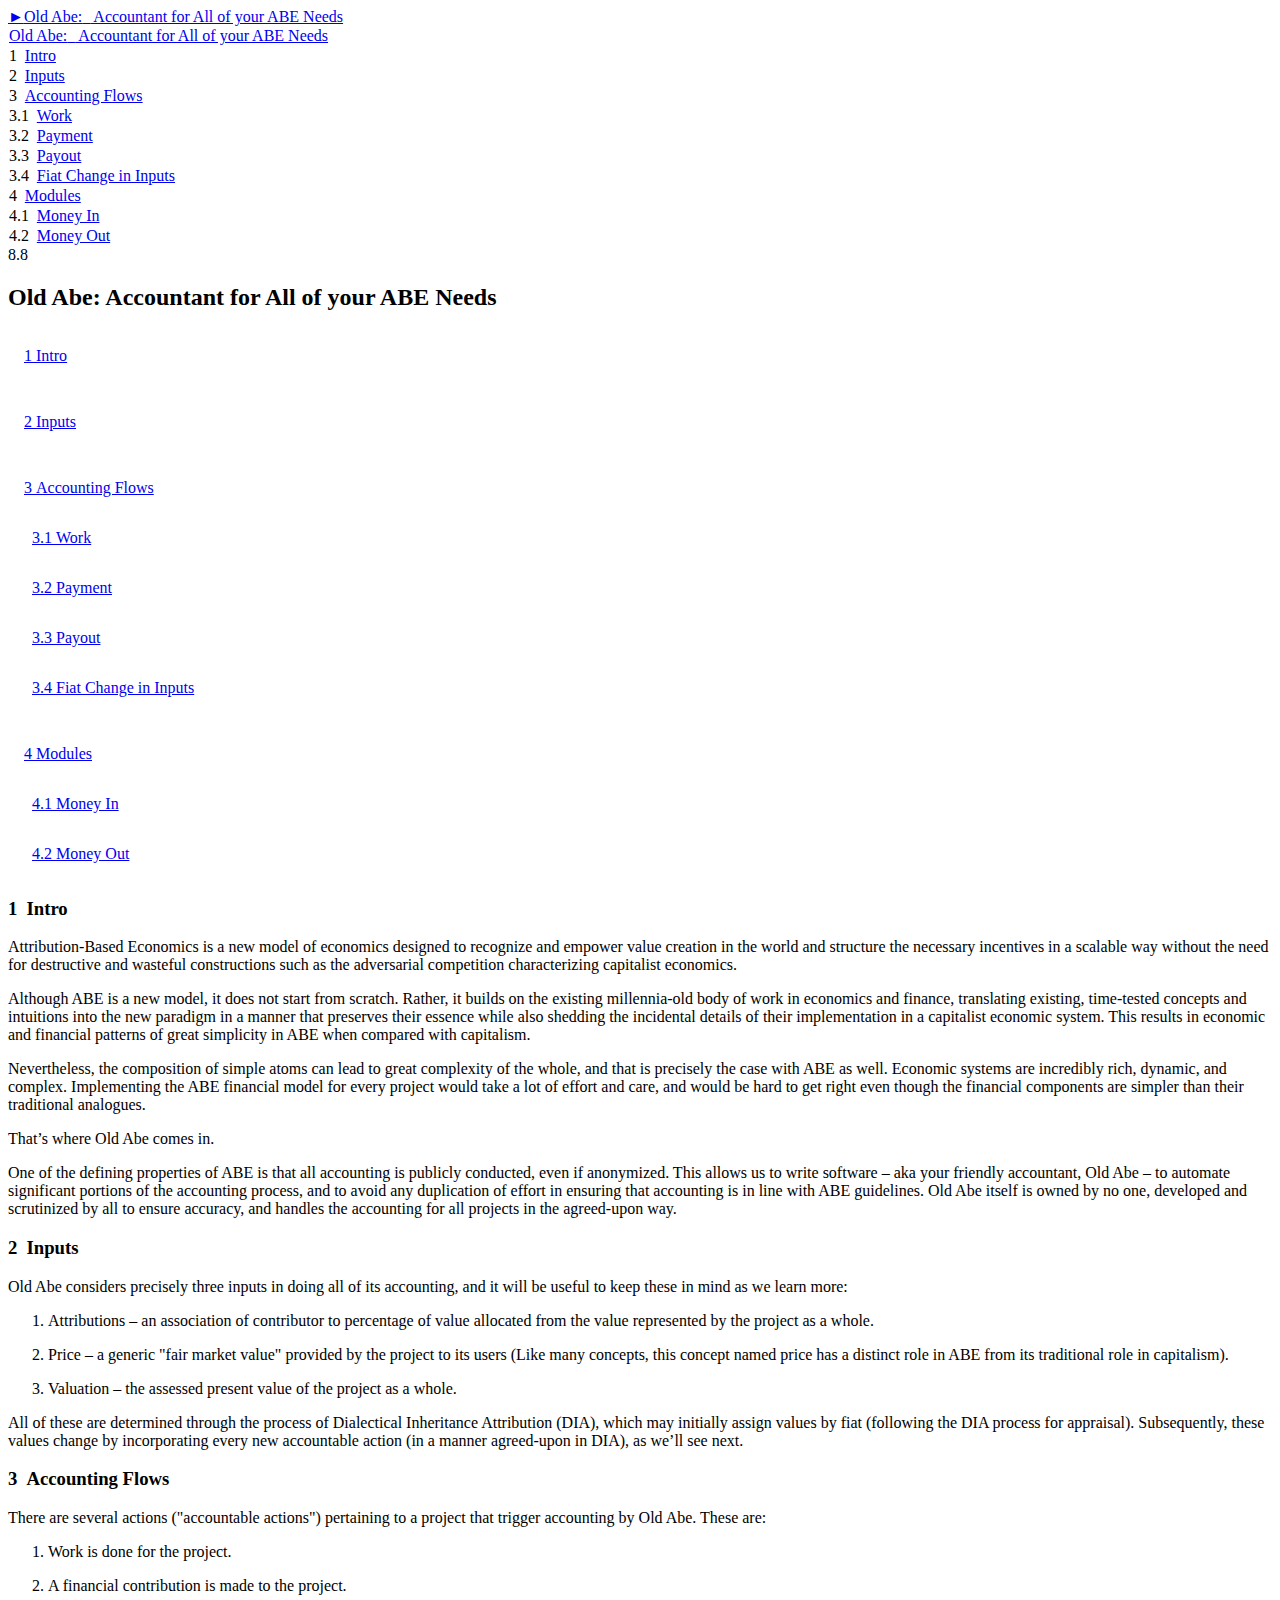
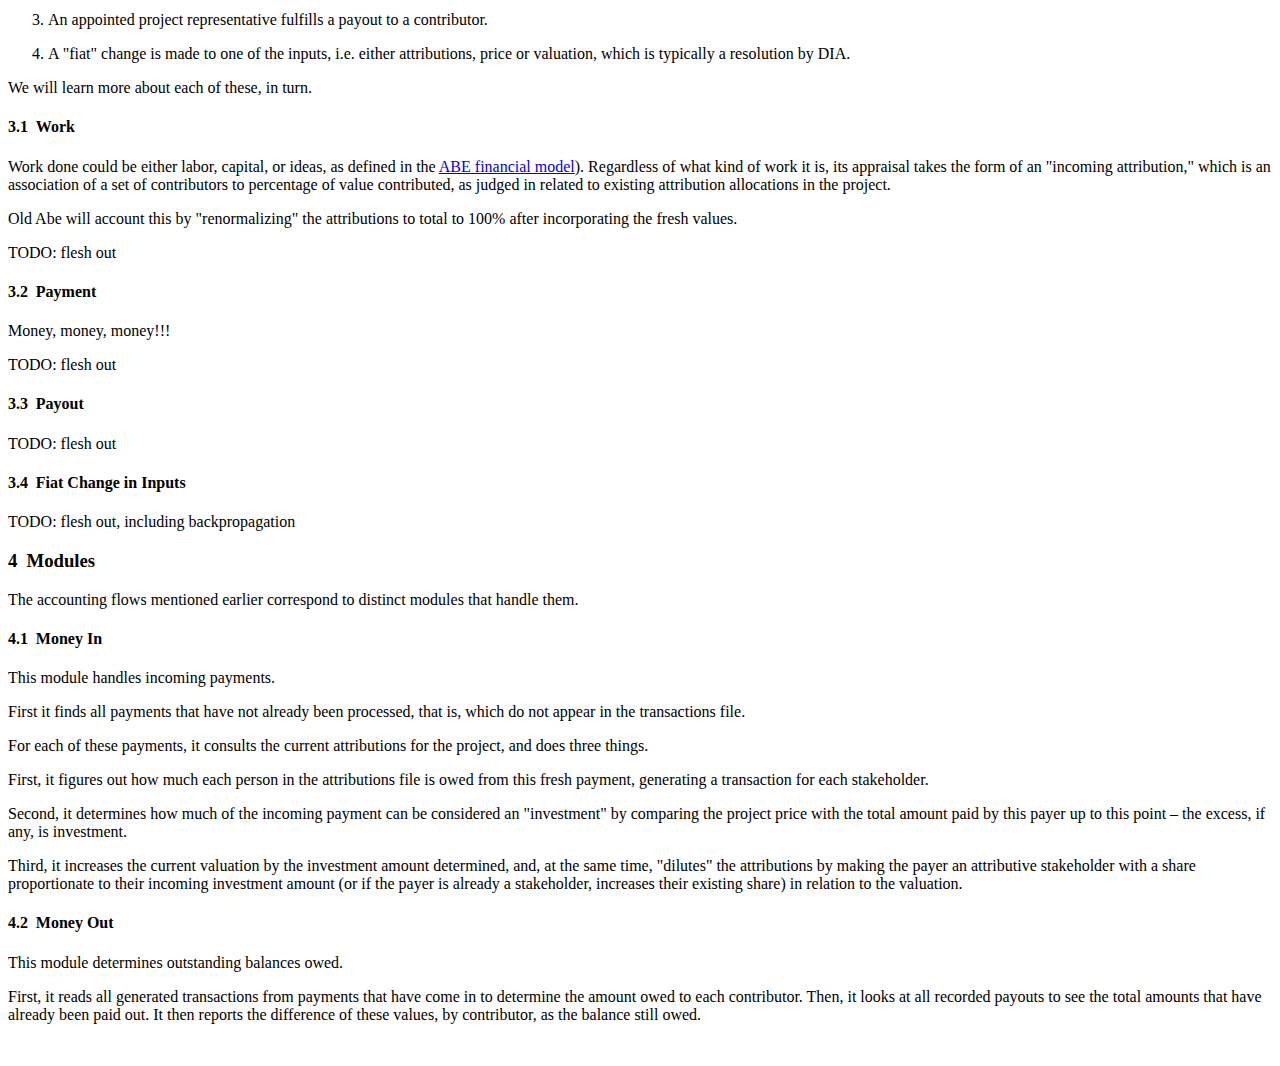
==== index.html @ 2b8719bb "Deploying to gh-pages from @ drym-org/old-abe@a98112b602133f5a4ca2e9f2f655eeea408ddec6 🚀" ====
<!DOCTYPE html PUBLIC "-//W3C//DTD HTML 4.01 Transitional//EN" "http://www.w3.org/TR/html4/loose.dtd">
<html><head><meta http-equiv="content-type" content="text/html; charset=utf-8"/><meta name="viewport" content="width=device-width, initial-scale=0.8"/><title>Old Abe: Accountant for All of your ABE Needs</title><link rel="stylesheet" type="text/css" href="scribble.css" title="default"/><link rel="stylesheet" type="text/css" href="manual-style.css" title="default"/><link rel="stylesheet" type="text/css" href="manual-racket.css" title="default"/><script type="text/javascript" src="scribble-common.js"></script><script type="text/javascript" src="manual-racket.js"></script><!--[if IE 6]><style type="text/css">.SIEHidden { overflow: hidden; }</style><![endif]--></head><body id="scribble-racket-lang-org"><div class="tocset"><div class="tocview"><div class="tocviewlist tocviewlisttopspace"><div class="tocviewtitle"><table cellspacing="0" cellpadding="0"><tr><td style="width: 1em;"><a href="javascript:void(0);" title="Expand/Collapse" class="tocviewtoggle" onclick="TocviewToggle(this,&quot;tocview_0&quot;);">&#9658;</a></td><td></td><td><a href="index.html" class="tocviewselflink" data-pltdoc="x">Old Abe:<span class="mywbr"> &nbsp;</span> Accountant for All of your ABE Needs</a></td></tr></table></div><div class="tocviewsublistonly" style="display: none;" id="tocview_0"><table cellspacing="0" cellpadding="0"><tr><td align="right">1&nbsp;</td><td><a href="index.html#%28part._.Intro%29" class="tocviewlink" data-pltdoc="x">Intro</a></td></tr><tr><td align="right">2&nbsp;</td><td><a href="index.html#%28part._.Inputs%29" class="tocviewlink" data-pltdoc="x">Inputs</a></td></tr><tr><td align="right">3&nbsp;</td><td><a href="index.html#%28part._.Accounting_.Flows%29" class="tocviewlink" data-pltdoc="x">Accounting Flows</a></td></tr><tr><td align="right">4&nbsp;</td><td><a href="index.html#%28part._.Modules%29" class="tocviewlink" data-pltdoc="x">Modules</a></td></tr></table></div></div></div><div class="tocsub"><table class="tocsublist" cellspacing="0"><tr><td><span class="tocsublinknumber"></span><a href="#%28part._.Old_.Abe__.Accountant_for_.All_of_your_.A.B.E_.Needs%29" class="tocsubseclink" data-pltdoc="x">Old Abe:<span class="mywbr"> &nbsp;</span> Accountant for All of your ABE Needs</a></td></tr><tr><td><span class="tocsublinknumber">1<tt>&nbsp;</tt></span><a href="#%28part._.Intro%29" class="tocsubseclink" data-pltdoc="x">Intro</a></td></tr><tr><td><span class="tocsublinknumber">2<tt>&nbsp;</tt></span><a href="#%28part._.Inputs%29" class="tocsubseclink" data-pltdoc="x">Inputs</a></td></tr><tr><td><span class="tocsublinknumber">3<tt>&nbsp;</tt></span><a href="#%28part._.Accounting_.Flows%29" class="tocsubseclink" data-pltdoc="x">Accounting Flows</a></td></tr><tr><td><span class="tocsublinknumber">3.1<tt>&nbsp;</tt></span><a href="#%28part._.Work%29" class="tocsubseclink" data-pltdoc="x">Work</a></td></tr><tr><td><span class="tocsublinknumber">3.2<tt>&nbsp;</tt></span><a href="#%28part._.Payment%29" class="tocsubseclink" data-pltdoc="x">Payment</a></td></tr><tr><td><span class="tocsublinknumber">3.3<tt>&nbsp;</tt></span><a href="#%28part._.Payout%29" class="tocsubseclink" data-pltdoc="x">Payout</a></td></tr><tr><td><span class="tocsublinknumber">3.4<tt>&nbsp;</tt></span><a href="#%28part._.Fiat_.Change_in_.Inputs%29" class="tocsubseclink" data-pltdoc="x">Fiat Change in Inputs</a></td></tr><tr><td><span class="tocsublinknumber">4<tt>&nbsp;</tt></span><a href="#%28part._.Modules%29" class="tocsubseclink" data-pltdoc="x">Modules</a></td></tr><tr><td><span class="tocsublinknumber">4.1<tt>&nbsp;</tt></span><a href="#%28part._.Money_.In%29" class="tocsubseclink" data-pltdoc="x">Money In</a></td></tr><tr><td><span class="tocsublinknumber">4.2<tt>&nbsp;</tt></span><a href="#%28part._.Money_.Out%29" class="tocsubseclink" data-pltdoc="x">Money Out</a></td></tr></table></div></div><div class="maincolumn"><div class="main"><div class="versionbox"><span class="versionNoNav">8.8</span></div><h2><a name="(part._.Old_.Abe__.Accountant_for_.All_of_your_.A.B.E_.Needs)"></a>Old Abe: Accountant for All of your ABE Needs</h2><table cellspacing="0" cellpadding="0"><tr><td><p><span class="hspace">&nbsp;&nbsp;&nbsp;&nbsp;</span><a href="index.html#%28part._.Intro%29" class="toptoclink" data-pltdoc="x">1<span class="hspace">&nbsp;</span>Intro</a></p></td></tr><tr><td><p><span class="hspace"></span></p></td></tr><tr><td><p><span class="hspace">&nbsp;&nbsp;&nbsp;&nbsp;</span><a href="index.html#%28part._.Inputs%29" class="toptoclink" data-pltdoc="x">2<span class="hspace">&nbsp;</span>Inputs</a></p></td></tr><tr><td><p><span class="hspace"></span></p></td></tr><tr><td><p><span class="hspace">&nbsp;&nbsp;&nbsp;&nbsp;</span><a href="index.html#%28part._.Accounting_.Flows%29" class="toptoclink" data-pltdoc="x">3<span class="hspace">&nbsp;</span>Accounting Flows</a></p></td></tr><tr><td><p><span class="hspace">&nbsp;&nbsp;&nbsp;&nbsp;&nbsp;&nbsp;</span><a href="index.html#%28part._.Work%29" class="toclink" data-pltdoc="x">3.1<span class="hspace">&nbsp;</span>Work</a></p></td></tr><tr><td><p><span class="hspace">&nbsp;&nbsp;&nbsp;&nbsp;&nbsp;&nbsp;</span><a href="index.html#%28part._.Payment%29" class="toclink" data-pltdoc="x">3.2<span class="hspace">&nbsp;</span>Payment</a></p></td></tr><tr><td><p><span class="hspace">&nbsp;&nbsp;&nbsp;&nbsp;&nbsp;&nbsp;</span><a href="index.html#%28part._.Payout%29" class="toclink" data-pltdoc="x">3.3<span class="hspace">&nbsp;</span>Payout</a></p></td></tr><tr><td><p><span class="hspace">&nbsp;&nbsp;&nbsp;&nbsp;&nbsp;&nbsp;</span><a href="index.html#%28part._.Fiat_.Change_in_.Inputs%29" class="toclink" data-pltdoc="x">3.4<span class="hspace">&nbsp;</span>Fiat Change in Inputs</a></p></td></tr><tr><td><p><span class="hspace"></span></p></td></tr><tr><td><p><span class="hspace">&nbsp;&nbsp;&nbsp;&nbsp;</span><a href="index.html#%28part._.Modules%29" class="toptoclink" data-pltdoc="x">4<span class="hspace">&nbsp;</span>Modules</a></p></td></tr><tr><td><p><span class="hspace">&nbsp;&nbsp;&nbsp;&nbsp;&nbsp;&nbsp;</span><a href="index.html#%28part._.Money_.In%29" class="toclink" data-pltdoc="x">4.1<span class="hspace">&nbsp;</span>Money In</a></p></td></tr><tr><td><p><span class="hspace">&nbsp;&nbsp;&nbsp;&nbsp;&nbsp;&nbsp;</span><a href="index.html#%28part._.Money_.Out%29" class="toclink" data-pltdoc="x">4.2<span class="hspace">&nbsp;</span>Money Out</a></p></td></tr></table><h3>1<tt>&nbsp;</tt><a name="(part._.Intro)"></a>Intro</h3><p>Attribution-Based Economics is a new model of economics designed to recognize and empower value creation in the world and structure the necessary incentives in a scalable way without the need for destructive and wasteful constructions such as the adversarial competition characterizing capitalist economics.</p><p>Although ABE is a new model, it does not start from scratch. Rather, it builds on the existing millennia-old body of work in economics and finance, translating existing, time-tested concepts and intuitions into the new paradigm in a manner that preserves their essence while also shedding the incidental details of their implementation in a capitalist economic system. This results in economic and financial patterns of great simplicity in ABE when compared with capitalism.</p><p>Nevertheless, the composition of simple atoms can lead to great complexity of the whole, and that is precisely the case with ABE as well. Economic systems are incredibly rich, dynamic, and complex. Implementing the ABE financial model for every project would take a lot of effort and care, and would be hard to get right even though the financial components are simpler than their traditional analogues.</p><p>That&rsquo;s where Old Abe comes in.</p><p>One of the defining properties of ABE is that all accounting is publicly conducted, even if anonymized. This allows us to write software &ndash; aka your friendly accountant, Old Abe &ndash; to automate significant portions of the accounting process, and to avoid any duplication of effort in ensuring that accounting is in line with ABE guidelines. Old Abe itself is owned by no one, developed and scrutinized by all to ensure accuracy, and handles the accounting for all projects in the agreed-upon way.</p><h3>2<tt>&nbsp;</tt><a name="(part._.Inputs)"></a>Inputs</h3><p>Old Abe considers precisely three inputs in doing all of its accounting, and it will be useful to keep these in mind as we learn more:</p><ol><li><p>Attributions &ndash; an association of contributor to percentage of value allocated from the value represented by the project as a whole.</p></li><li><p>Price &ndash; a generic "fair market value" provided by the project to its users (Like many concepts, this concept named price has a distinct role in ABE from its traditional role in capitalism).</p></li><li><p>Valuation &ndash; the assessed present value of the project as a whole.</p></li></ol><p>All of these are determined through the process of Dialectical Inheritance Attribution (DIA), which may initially assign values by fiat (following the DIA process for appraisal). Subsequently, these values change by incorporating every new accountable action (in a manner agreed-upon in DIA), as we&rsquo;ll see next.</p><h3>3<tt>&nbsp;</tt><a name="(part._.Accounting_.Flows)"></a>Accounting Flows</h3><p>There are several actions ("accountable actions") pertaining to a project that trigger accounting by Old Abe. These are:</p><ol><li><p>Work is done for the project.</p></li><li><p>A financial contribution is made to the project.</p></li><li><p>An appointed project representative fulfills a payout to a contributor.</p></li><li><p>A "fiat" change is made to one of the inputs, i.e. either attributions, price or valuation, which is typically a resolution by DIA.</p></li></ol><p>We will learn more about each of these, in turn.</p><h4>3.1<tt>&nbsp;</tt><a name="(part._.Work)"></a>Work</h4><p>Work done could be either labor, capital, or ideas, as defined in the <a href="https://github.com/drym-org/finance/blob/main/finance.md">ABE financial model</a>). Regardless of what kind of work it is, its appraisal takes the form of an "incoming attribution," which is an association of a set of contributors to percentage of value contributed, as judged in related to existing attribution allocations in the project.</p><p>Old Abe will account this by "renormalizing" the attributions to total to 100% after incorporating the fresh values.</p><p>TODO: flesh out</p><h4>3.2<tt>&nbsp;</tt><a name="(part._.Payment)"></a>Payment</h4><p>Money, money, money!!!</p><p>TODO: flesh out</p><h4>3.3<tt>&nbsp;</tt><a name="(part._.Payout)"></a>Payout</h4><p>TODO: flesh out</p><h4>3.4<tt>&nbsp;</tt><a name="(part._.Fiat_.Change_in_.Inputs)"></a>Fiat Change in Inputs</h4><p>TODO: flesh out, including backpropagation</p><h3>4<tt>&nbsp;</tt><a name="(part._.Modules)"></a>Modules</h3><p>The accounting flows mentioned earlier correspond to distinct modules that handle them.</p><h4>4.1<tt>&nbsp;</tt><a name="(part._.Money_.In)"></a>Money In</h4><p>This module handles incoming payments.</p><p>First it finds all payments that have not already been processed, that
is, which do not appear in the transactions file.</p><p>For each of these payments, it consults the current attributions for
the project, and does three things.</p><p>First, it figures out how much each person in the attributions file is
owed from this fresh payment, generating a transaction for each
stakeholder.</p><p>Second, it determines how much of the incoming payment can be
considered an "investment" by comparing the project price with the
total amount paid by this payer up to this point &ndash; the excess, if
any, is investment.</p><p>Third, it increases the current valuation by the investment amount
determined, and, at the same time, "dilutes" the attributions by
making the payer an attributive stakeholder with a share proportionate
to their incoming investment amount (or if the payer is already a
stakeholder, increases their existing share) in relation to the
valuation.</p><h4>4.2<tt>&nbsp;</tt><a name="(part._.Money_.Out)"></a>Money Out</h4><p>This module determines outstanding balances owed.</p><p>First, it reads all generated transactions from payments that have come in to
determine the amount owed to each contributor.  Then, it looks at all recorded
payouts to see the total amounts that have already been paid out.  It then
reports the difference of these values, by contributor, as the balance still
owed.</p></div></div><div id="contextindicator">&nbsp;</div></body></html>
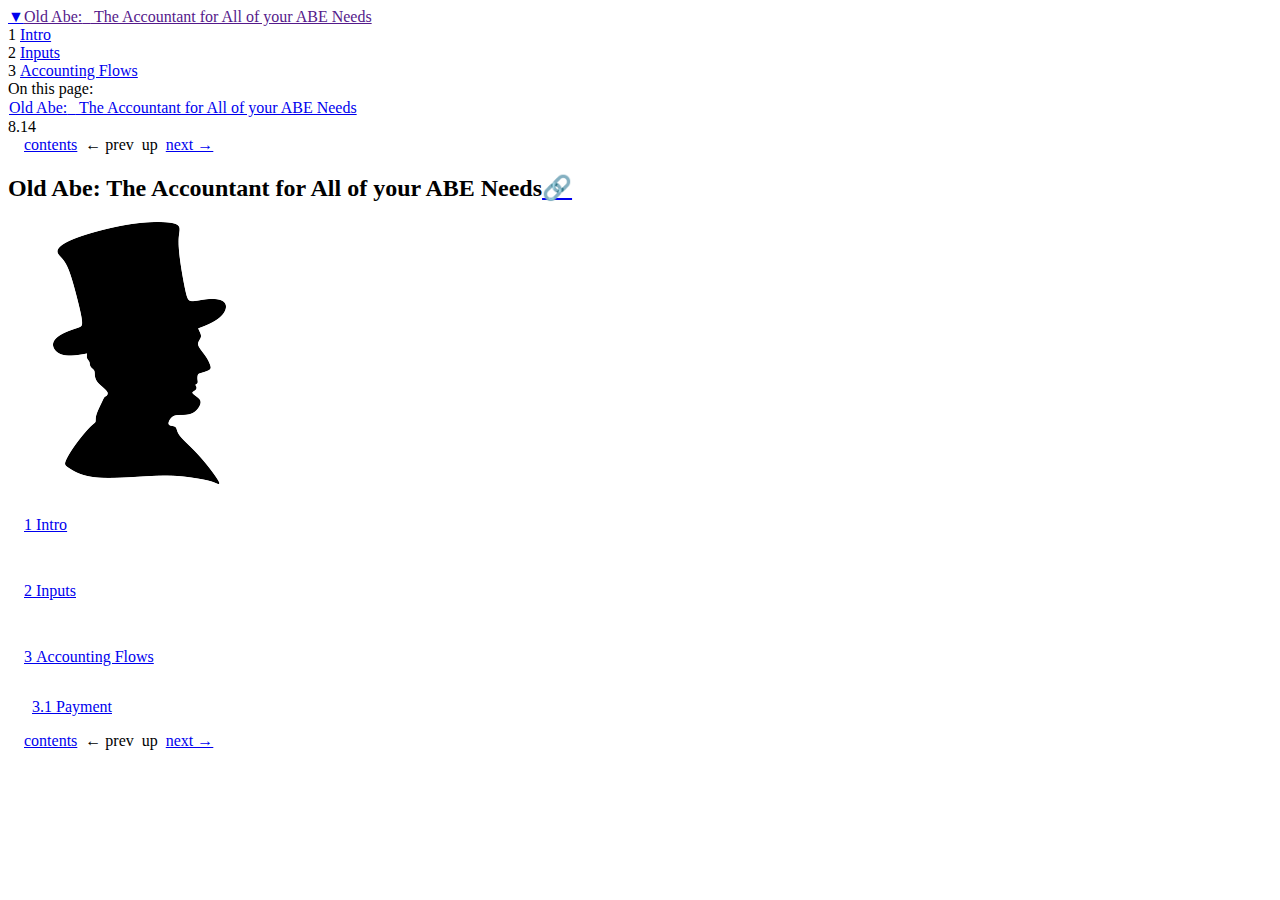
==== commit c0dfa280: "Deploying to gh-pages from @ drym-org/old-abe@90428f194aa8e1440d40778e9b14e0cf6a44b324 🚀" ====
--- a/index.html
+++ b/index.html
@@ -1,18 +1,2 @@
 <!DOCTYPE html PUBLIC "-//W3C//DTD HTML 4.01 Transitional//EN" "http://www.w3.org/TR/html4/loose.dtd">
-<html><head><meta http-equiv="content-type" content="text/html; charset=utf-8"/><meta name="viewport" content="width=device-width, initial-scale=0.8"/><title>Old Abe: Accountant for All of your ABE Needs</title><link rel="stylesheet" type="text/css" href="scribble.css" title="default"/><link rel="stylesheet" type="text/css" href="manual-style.css" title="default"/><link rel="stylesheet" type="text/css" href="manual-racket.css" title="default"/><script type="text/javascript" src="scribble-common.js"></script><script type="text/javascript" src="manual-racket.js"></script><!--[if IE 6]><style type="text/css">.SIEHidden { overflow: hidden; }</style><![endif]--></head><body id="scribble-racket-lang-org"><div class="tocset"><div class="tocview"><div class="tocviewlist tocviewlisttopspace"><div class="tocviewtitle"><table cellspacing="0" cellpadding="0"><tr><td style="width: 1em;"><a href="javascript:void(0);" title="Expand/Collapse" class="tocviewtoggle" onclick="TocviewToggle(this,&quot;tocview_0&quot;);">&#9658;</a></td><td></td><td><a href="index.html" class="tocviewselflink" data-pltdoc="x">Old Abe:<span class="mywbr"> &nbsp;</span> Accountant for All of your ABE Needs</a></td></tr></table></div><div class="tocviewsublistonly" style="display: none;" id="tocview_0"><table cellspacing="0" cellpadding="0"><tr><td align="right">1&nbsp;</td><td><a href="index.html#%28part._.Intro%29" class="tocviewlink" data-pltdoc="x">Intro</a></td></tr><tr><td align="right">2&nbsp;</td><td><a href="index.html#%28part._.Inputs%29" class="tocviewlink" data-pltdoc="x">Inputs</a></td></tr><tr><td align="right">3&nbsp;</td><td><a href="index.html#%28part._.Accounting_.Flows%29" class="tocviewlink" data-pltdoc="x">Accounting Flows</a></td></tr><tr><td align="right">4&nbsp;</td><td><a href="index.html#%28part._.Modules%29" class="tocviewlink" data-pltdoc="x">Modules</a></td></tr></table></div></div></div><div class="tocsub"><table class="tocsublist" cellspacing="0"><tr><td><span class="tocsublinknumber"></span><a href="#%28part._.Old_.Abe__.Accountant_for_.All_of_your_.A.B.E_.Needs%29" class="tocsubseclink" data-pltdoc="x">Old Abe:<span class="mywbr"> &nbsp;</span> Accountant for All of your ABE Needs</a></td></tr><tr><td><span class="tocsublinknumber">1<tt>&nbsp;</tt></span><a href="#%28part._.Intro%29" class="tocsubseclink" data-pltdoc="x">Intro</a></td></tr><tr><td><span class="tocsublinknumber">2<tt>&nbsp;</tt></span><a href="#%28part._.Inputs%29" class="tocsubseclink" data-pltdoc="x">Inputs</a></td></tr><tr><td><span class="tocsublinknumber">3<tt>&nbsp;</tt></span><a href="#%28part._.Accounting_.Flows%29" class="tocsubseclink" data-pltdoc="x">Accounting Flows</a></td></tr><tr><td><span class="tocsublinknumber">3.1<tt>&nbsp;</tt></span><a href="#%28part._.Work%29" class="tocsubseclink" data-pltdoc="x">Work</a></td></tr><tr><td><span class="tocsublinknumber">3.2<tt>&nbsp;</tt></span><a href="#%28part._.Payment%29" class="tocsubseclink" data-pltdoc="x">Payment</a></td></tr><tr><td><span class="tocsublinknumber">3.3<tt>&nbsp;</tt></span><a href="#%28part._.Payout%29" class="tocsubseclink" data-pltdoc="x">Payout</a></td></tr><tr><td><span class="tocsublinknumber">3.4<tt>&nbsp;</tt></span><a href="#%28part._.Fiat_.Change_in_.Inputs%29" class="tocsubseclink" data-pltdoc="x">Fiat Change in Inputs</a></td></tr><tr><td><span class="tocsublinknumber">4<tt>&nbsp;</tt></span><a href="#%28part._.Modules%29" class="tocsubseclink" data-pltdoc="x">Modules</a></td></tr><tr><td><span class="tocsublinknumber">4.1<tt>&nbsp;</tt></span><a href="#%28part._.Money_.In%29" class="tocsubseclink" data-pltdoc="x">Money In</a></td></tr><tr><td><span class="tocsublinknumber">4.2<tt>&nbsp;</tt></span><a href="#%28part._.Money_.Out%29" class="tocsubseclink" data-pltdoc="x">Money Out</a></td></tr></table></div></div><div class="maincolumn"><div class="main"><div class="versionbox"><span class="versionNoNav">8.8</span></div><h2><a name="(part._.Old_.Abe__.Accountant_for_.All_of_your_.A.B.E_.Needs)"></a>Old Abe: Accountant for All of your ABE Needs</h2><table cellspacing="0" cellpadding="0"><tr><td><p><span class="hspace">&nbsp;&nbsp;&nbsp;&nbsp;</span><a href="index.html#%28part._.Intro%29" class="toptoclink" data-pltdoc="x">1<span class="hspace">&nbsp;</span>Intro</a></p></td></tr><tr><td><p><span class="hspace"></span></p></td></tr><tr><td><p><span class="hspace">&nbsp;&nbsp;&nbsp;&nbsp;</span><a href="index.html#%28part._.Inputs%29" class="toptoclink" data-pltdoc="x">2<span class="hspace">&nbsp;</span>Inputs</a></p></td></tr><tr><td><p><span class="hspace"></span></p></td></tr><tr><td><p><span class="hspace">&nbsp;&nbsp;&nbsp;&nbsp;</span><a href="index.html#%28part._.Accounting_.Flows%29" class="toptoclink" data-pltdoc="x">3<span class="hspace">&nbsp;</span>Accounting Flows</a></p></td></tr><tr><td><p><span class="hspace">&nbsp;&nbsp;&nbsp;&nbsp;&nbsp;&nbsp;</span><a href="index.html#%28part._.Work%29" class="toclink" data-pltdoc="x">3.1<span class="hspace">&nbsp;</span>Work</a></p></td></tr><tr><td><p><span class="hspace">&nbsp;&nbsp;&nbsp;&nbsp;&nbsp;&nbsp;</span><a href="index.html#%28part._.Payment%29" class="toclink" data-pltdoc="x">3.2<span class="hspace">&nbsp;</span>Payment</a></p></td></tr><tr><td><p><span class="hspace">&nbsp;&nbsp;&nbsp;&nbsp;&nbsp;&nbsp;</span><a href="index.html#%28part._.Payout%29" class="toclink" data-pltdoc="x">3.3<span class="hspace">&nbsp;</span>Payout</a></p></td></tr><tr><td><p><span class="hspace">&nbsp;&nbsp;&nbsp;&nbsp;&nbsp;&nbsp;</span><a href="index.html#%28part._.Fiat_.Change_in_.Inputs%29" class="toclink" data-pltdoc="x">3.4<span class="hspace">&nbsp;</span>Fiat Change in Inputs</a></p></td></tr><tr><td><p><span class="hspace"></span></p></td></tr><tr><td><p><span class="hspace">&nbsp;&nbsp;&nbsp;&nbsp;</span><a href="index.html#%28part._.Modules%29" class="toptoclink" data-pltdoc="x">4<span class="hspace">&nbsp;</span>Modules</a></p></td></tr><tr><td><p><span class="hspace">&nbsp;&nbsp;&nbsp;&nbsp;&nbsp;&nbsp;</span><a href="index.html#%28part._.Money_.In%29" class="toclink" data-pltdoc="x">4.1<span class="hspace">&nbsp;</span>Money In</a></p></td></tr><tr><td><p><span class="hspace">&nbsp;&nbsp;&nbsp;&nbsp;&nbsp;&nbsp;</span><a href="index.html#%28part._.Money_.Out%29" class="toclink" data-pltdoc="x">4.2<span class="hspace">&nbsp;</span>Money Out</a></p></td></tr></table><h3>1<tt>&nbsp;</tt><a name="(part._.Intro)"></a>Intro</h3><p>Attribution-Based Economics is a new model of economics designed to recognize and empower value creation in the world and structure the necessary incentives in a scalable way without the need for destructive and wasteful constructions such as the adversarial competition characterizing capitalist economics.</p><p>Although ABE is a new model, it does not start from scratch. Rather, it builds on the existing millennia-old body of work in economics and finance, translating existing, time-tested concepts and intuitions into the new paradigm in a manner that preserves their essence while also shedding the incidental details of their implementation in a capitalist economic system. This results in economic and financial patterns of great simplicity in ABE when compared with capitalism.</p><p>Nevertheless, the composition of simple atoms can lead to great complexity of the whole, and that is precisely the case with ABE as well. Economic systems are incredibly rich, dynamic, and complex. Implementing the ABE financial model for every project would take a lot of effort and care, and would be hard to get right even though the financial components are simpler than their traditional analogues.</p><p>That&rsquo;s where Old Abe comes in.</p><p>One of the defining properties of ABE is that all accounting is publicly conducted, even if anonymized. This allows us to write software &ndash; aka your friendly accountant, Old Abe &ndash; to automate significant portions of the accounting process, and to avoid any duplication of effort in ensuring that accounting is in line with ABE guidelines. Old Abe itself is owned by no one, developed and scrutinized by all to ensure accuracy, and handles the accounting for all projects in the agreed-upon way.</p><h3>2<tt>&nbsp;</tt><a name="(part._.Inputs)"></a>Inputs</h3><p>Old Abe considers precisely three inputs in doing all of its accounting, and it will be useful to keep these in mind as we learn more:</p><ol><li><p>Attributions &ndash; an association of contributor to percentage of value allocated from the value represented by the project as a whole.</p></li><li><p>Price &ndash; a generic "fair market value" provided by the project to its users (Like many concepts, this concept named price has a distinct role in ABE from its traditional role in capitalism).</p></li><li><p>Valuation &ndash; the assessed present value of the project as a whole.</p></li></ol><p>All of these are determined through the process of Dialectical Inheritance Attribution (DIA), which may initially assign values by fiat (following the DIA process for appraisal). Subsequently, these values change by incorporating every new accountable action (in a manner agreed-upon in DIA), as we&rsquo;ll see next.</p><h3>3<tt>&nbsp;</tt><a name="(part._.Accounting_.Flows)"></a>Accounting Flows</h3><p>There are several actions ("accountable actions") pertaining to a project that trigger accounting by Old Abe. These are:</p><ol><li><p>Work is done for the project.</p></li><li><p>A financial contribution is made to the project.</p></li><li><p>An appointed project representative fulfills a payout to a contributor.</p></li><li><p>A "fiat" change is made to one of the inputs, i.e. either attributions, price or valuation, which is typically a resolution by DIA.</p></li></ol><p>We will learn more about each of these, in turn.</p><h4>3.1<tt>&nbsp;</tt><a name="(part._.Work)"></a>Work</h4><p>Work done could be either labor, capital, or ideas, as defined in the <a href="https://github.com/drym-org/finance/blob/main/finance.md">ABE financial model</a>). Regardless of what kind of work it is, its appraisal takes the form of an "incoming attribution," which is an association of a set of contributors to percentage of value contributed, as judged in related to existing attribution allocations in the project.</p><p>Old Abe will account this by "renormalizing" the attributions to total to 100% after incorporating the fresh values.</p><p>TODO: flesh out</p><h4>3.2<tt>&nbsp;</tt><a name="(part._.Payment)"></a>Payment</h4><p>Money, money, money!!!</p><p>TODO: flesh out</p><h4>3.3<tt>&nbsp;</tt><a name="(part._.Payout)"></a>Payout</h4><p>TODO: flesh out</p><h4>3.4<tt>&nbsp;</tt><a name="(part._.Fiat_.Change_in_.Inputs)"></a>Fiat Change in Inputs</h4><p>TODO: flesh out, including backpropagation</p><h3>4<tt>&nbsp;</tt><a name="(part._.Modules)"></a>Modules</h3><p>The accounting flows mentioned earlier correspond to distinct modules that handle them.</p><h4>4.1<tt>&nbsp;</tt><a name="(part._.Money_.In)"></a>Money In</h4><p>This module handles incoming payments.</p><p>First it finds all payments that have not already been processed, that
-is, which do not appear in the transactions file.</p><p>For each of these payments, it consults the current attributions for
-the project, and does three things.</p><p>First, it figures out how much each person in the attributions file is
-owed from this fresh payment, generating a transaction for each
-stakeholder.</p><p>Second, it determines how much of the incoming payment can be
-considered an "investment" by comparing the project price with the
-total amount paid by this payer up to this point &ndash; the excess, if
-any, is investment.</p><p>Third, it increases the current valuation by the investment amount
-determined, and, at the same time, "dilutes" the attributions by
-making the payer an attributive stakeholder with a share proportionate
-to their incoming investment amount (or if the payer is already a
-stakeholder, increases their existing share) in relation to the
-valuation.</p><h4>4.2<tt>&nbsp;</tt><a name="(part._.Money_.Out)"></a>Money Out</h4><p>This module determines outstanding balances owed.</p><p>First, it reads all generated transactions from payments that have come in to
-determine the amount owed to each contributor.  Then, it looks at all recorded
-payouts to see the total amounts that have already been paid out.  It then
-reports the difference of these values, by contributor, as the balance still
-owed.</p></div></div><div id="contextindicator">&nbsp;</div></body></html>+<html><head><meta http-equiv="content-type" content="text/html; charset=utf-8"/><meta name="viewport" content="width=device-width, initial-scale=0.8"/><title>Old Abe: The Accountant for All of your ABE Needs</title><link rel="stylesheet" type="text/css" href="scribble.css" title="default"/><link rel="stylesheet" type="text/css" href="manual-style.css" title="default"/><link rel="stylesheet" type="text/css" href="manual-racket.css" title="default"/><link rel="stylesheet" type="text/css" href="oldabe.css" title="default"/><script type="text/javascript" src="scribble-common.js"></script><script type="text/javascript" src="manual-racket.js"></script><!--[if IE 6]><style type="text/css">.SIEHidden { overflow: hidden; }</style><![endif]--></head><body id="scribble-racket-lang-org"><div class="tocset"><div class="tocview"><div class="tocviewlist tocviewlisttopspace"><div class="tocviewtitle"><table cellspacing="0" cellpadding="0"><tr><td style="width: 1em;"><a href="javascript:void(0);" title="Expand/Collapse" class="tocviewtoggle" onclick="TocviewToggle(this,&quot;tocview_0&quot;);">&#9660;</a></td><td></td><td><a href="" class="tocviewselflink" data-pltdoc="x">Old Abe:<span class="mywbr"> &nbsp;</span> The Accountant for All of your ABE Needs</a></td></tr></table></div><div class="tocviewsublistonly" style="display: block;" id="tocview_0"><table cellspacing="0" cellpadding="0"><tr><td align="right">1&nbsp;</td><td><a href="Intro.html" class="tocviewlink" data-pltdoc="x">Intro</a></td></tr><tr><td align="right">2&nbsp;</td><td><a href="Inputs.html" class="tocviewlink" data-pltdoc="x">Inputs</a></td></tr><tr><td align="right">3&nbsp;</td><td><a href="Accounting_Flows.html" class="tocviewlink" data-pltdoc="x">Accounting Flows</a></td></tr></table></div></div></div><div class="tocsub"><div class="tocsubtitle">On this page:</div><table class="tocsublist" cellspacing="0"><tr><td><span class="tocsublinknumber"></span><a href="#%28part._.Old_.Abe__.The_.Accountant_for_.All_of_your_.A.B.E_.Needs%29" class="tocsubseclink" data-pltdoc="x">Old Abe:<span class="mywbr"> &nbsp;</span> The Accountant for All of your ABE Needs</a></td></tr></table></div></div><div class="maincolumn"><div class="main"><div class="versionbox"><span class="version">8.14</span></div><div class="navsettop"><span class="navleft"><div class="nosearchform"></div>&nbsp;&nbsp;<span class="tocsettoggle">&nbsp;&nbsp;<a href="javascript:void(0);" title="show/hide table of contents" onclick="TocsetToggle();">contents</a></span></span><span class="navright">&nbsp;&nbsp;<span class="nonavigation">&larr; prev</span>&nbsp;&nbsp;<span class="nonavigation">up</span>&nbsp;&nbsp;<a href="Intro.html" title="forward to &quot;1 Intro&quot;" data-pltdoc="x" rel="next">next &rarr;</a></span>&nbsp;</div><h2 class="heading"><a name="(part._.Old_.Abe__.The_.Accountant_for_.All_of_your_.A.B.E_.Needs)"></a>Old Abe: The Accountant for All of your ABE Needs<span class="button-group"><a href="#(part._.Old_.Abe__.The_.Accountant_for_.All_of_your_.A.B.E_.Needs)" class="heading-anchor" title="Link to here">🔗</a><span style="visibility: hidden"> </span></span></h2><p><img src="logo.png" alt="" width="263" height="262"/></p><table cellspacing="0" cellpadding="0"><tr><td><p><span class="hspace">&nbsp;&nbsp;&nbsp;&nbsp;</span><a href="Intro.html" class="toptoclink" data-pltdoc="x">1<span class="hspace">&nbsp;</span>Intro</a></p></td></tr><tr><td><p><span class="hspace"></span></p></td></tr><tr><td><p><span class="hspace">&nbsp;&nbsp;&nbsp;&nbsp;</span><a href="Inputs.html" class="toptoclink" data-pltdoc="x">2<span class="hspace">&nbsp;</span>Inputs</a></p></td></tr><tr><td><p><span class="hspace"></span></p></td></tr><tr><td><p><span class="hspace">&nbsp;&nbsp;&nbsp;&nbsp;</span><a href="Accounting_Flows.html" class="toptoclink" data-pltdoc="x">3<span class="hspace">&nbsp;</span>Accounting Flows</a></p></td></tr><tr><td><p><span class="hspace">&nbsp;&nbsp;&nbsp;&nbsp;&nbsp;&nbsp;</span><a href="Accounting_Flows.html#%28part._.Payment%29" class="toclink" data-pltdoc="x">3.1<span class="hspace">&nbsp;</span>Payment</a></p></td></tr></table><div class="navsetbottom"><span class="navleft"><div class="nosearchform"></div>&nbsp;&nbsp;<span class="tocsettoggle">&nbsp;&nbsp;<a href="javascript:void(0);" title="show/hide table of contents" onclick="TocsetToggle();">contents</a></span></span><span class="navright">&nbsp;&nbsp;<span class="nonavigation">&larr; prev</span>&nbsp;&nbsp;<span class="nonavigation">up</span>&nbsp;&nbsp;<a href="Intro.html" title="forward to &quot;1 Intro&quot;" data-pltdoc="x" rel="next">next &rarr;</a></span>&nbsp;</div></div></div><div id="contextindicator">&nbsp;</div></body></html>